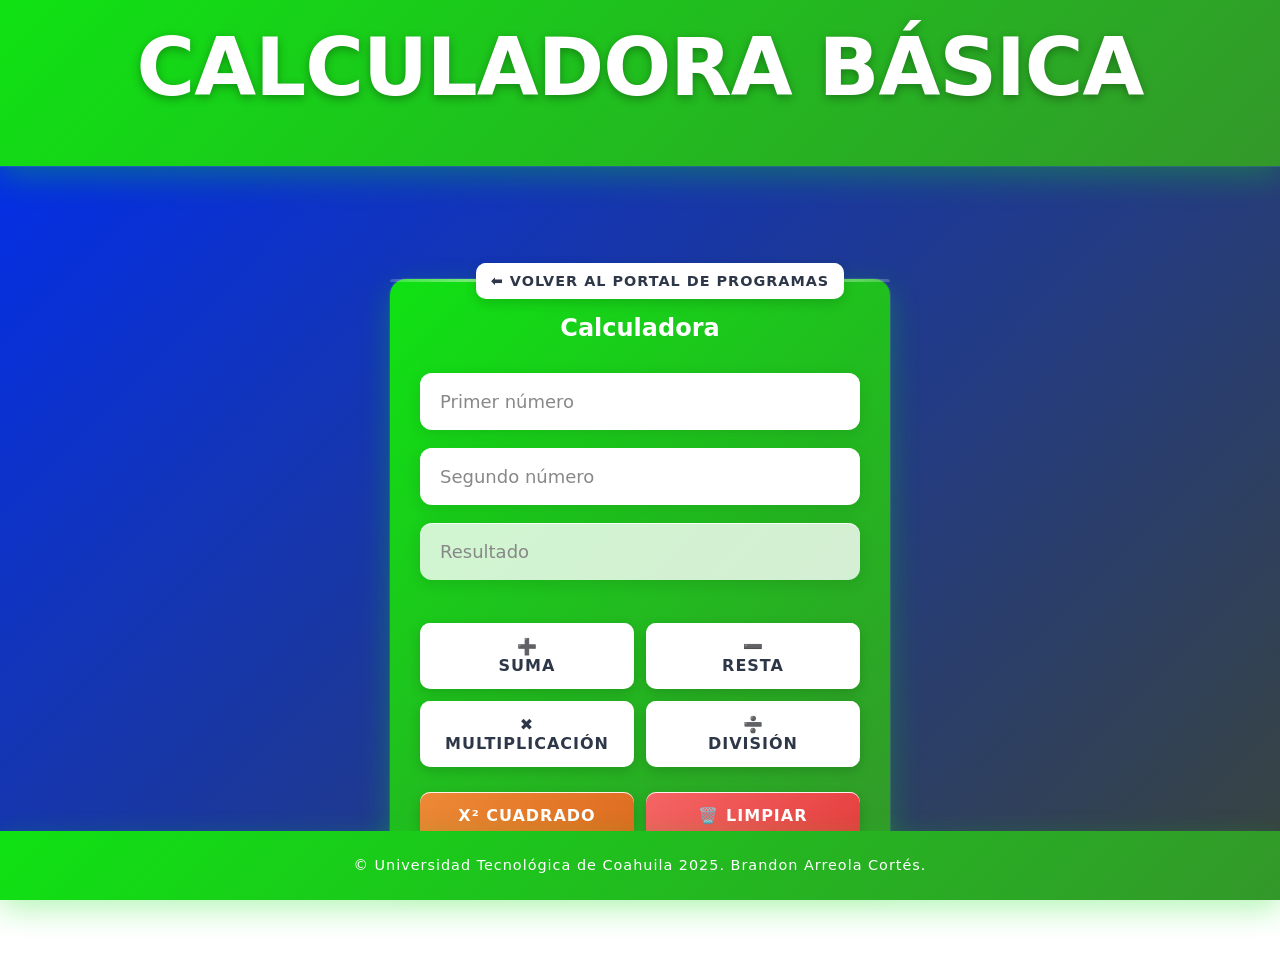
==== calculadora2.html @ 54aca5e4 "Add files via upload" ====
<!DOCTYPE html>
<html lang="es">
<head>
    <meta charset="UTF-8">
    <meta name="viewport" content="width=device-width, initial-scale=1.0">
    <title>Calculadora</title>
    <link rel="stylesheet" href="style/portal-de-programas.css">
</head>
<body>
    <header>
    <h1>CALCULADORA BÁSICA</h1>
    </header>
    <br>
    <br>
    <br>
    <button type="button" class="btn-regresar" onclick="window.location.href='portal-de-programas.html'">⬅️ Volver al Portal de Programas</button>
    <form>
        <h2>Calculadora</h2>
        <br>
        <input type="text" name="numero" id="numero" placeholder="Primer número">
        <input type="text" name="numero2" id="numero2" placeholder="Segundo número">
        <input type="text" name="resultado" id="resultado" placeholder="Resultado" readonly>

        <div class="operaciones-container">
            <button class="operacionesBtn" type="button" onclick="Sumar()">➕ <br> Suma</button>
            <button class="operacionesBtn" type="button" onclick="Restar()">➖ <br> Resta</button>
            <button class="operacionesBtn" type="button" onclick="Multiplicar()">✖️ <br> Multiplicación</button>
            <button class="operacionesBtn" type="button" onclick="Dividir()">➗ <br> División</button>
        </div>

        <div class="especiales-container">
            <button class="cuadrado" type="button" onclick="Cuadrado()">x² Cuadrado</button>
            <button class="limpiar" type="button" onclick="Limpiar()">🗑️ Limpiar</button>
        </div>
    </form>

    <footer>
        <p>
            © Universidad Tecnológica de Coahuila 2025. Brandon Arreola Cortés.
        </p>
        <p></p>
    </footer>
</body>
</html>
<script>
        function Cuadrado() {
            let numero = parseFloat(document.getElementById("numero").value);
            if (isNaN(numero) || numero === "") {
                alert("Por favor, ingresa un número válido en el primer campo");
                document.getElementById("numero").focus();
                return;
            }
            let resultado = numero * numero;
            document.getElementById("numero2").value = "";
            document.getElementById("resultado").value = resultado;
        }

        function Sumar() {
            let numero = parseFloat(document.getElementById("numero").value);
            let numero2 = parseFloat(document.getElementById("numero2").value);
            if (isNaN(numero) || isNaN(numero2)) {
                alert("Por favor, ingresa números válidos en ambos campos");
                return;
            }
            let resultado = numero + numero2;
            document.getElementById("resultado").value = resultado;
        }

        function Restar() {
            let numero = parseFloat(document.getElementById("numero").value);
            let numero2 = parseFloat(document.getElementById("numero2").value);
            if (isNaN(numero) || isNaN(numero2)) {
                alert("Por favor, ingresa números válidos en ambos campos");
                return;
            }
            let resultado = numero - numero2;
            document.getElementById("resultado").value = resultado;
        }

        function Multiplicar() {
            let numero = parseFloat(document.getElementById("numero").value);
            let numero2 = parseFloat(document.getElementById("numero2").value);
            if (isNaN(numero) || isNaN(numero2)) {
                alert("Por favor, ingresa números válidos en ambos campos");
                return;
            }
            let resultado = numero * numero2;
            document.getElementById("resultado").value = resultado;
        }

        function Dividir() {
            let numero = parseFloat(document.getElementById("numero").value);
            let numero2 = parseFloat(document.getElementById("numero2").value);
            if (isNaN(numero) || isNaN(numero2)) {
                alert("Por favor, ingresa números válidos en ambos campos");
                return;
            }
            if (numero2 === 0) {
                alert("No se puede dividir entre cero");
                return;
            }
            let resultado = numero / numero2;
            document.getElementById("resultado").value = resultado;
        }

        function Limpiar() {
            document.getElementById("numero").value = "";
            document.getElementById("numero2").value = "";
            document.getElementById("resultado").value = "";
            document.getElementById("numero").focus();
        }

        // Permitir Enter para ejecutar suma por defecto
        document.addEventListener('keypress', function(e) {
            if (e.key === 'Enter') {
                e.preventDefault();
                Sumar();
            }
        });
</script>
---- style/portal-de-programas.css ----
* {
    box-sizing: border-box; /* Incluye padding y border en el cálculo del width/height */
    margin: 0;
    padding: 0;
}

html {
    height: 100%;
    background: linear-gradient(135deg, #002df3 0%, #39443d 100%); /* Gradiente azul a verde oscuro */
    background-attachment: fixed; /* El fondo no se mueve al hacer scroll */
}

body {
    font-family: 'Segoe UI', system-ui, Arial, Helvetica, sans-serif; /* Fuente moderna y legible */
    background: transparent;
    margin: 0;
    padding: 0;
    padding-bottom: 100px; /* Espacio para el footer fijo */
    color: white; /* Color de texto blanco */
    min-height: 100vh; /* Ocupa toda la altura de la ventana */
    width: 100%;
    text-align: center;
    line-height: 1.6;
}

/* ESTILOS PARA EL PORTAL PRINCIPAL */
header {
    background: linear-gradient(135deg, #0fe213 0%, #33982a 100%);
    color: white;
    padding: 4px 0;
    text-align: center;
    position: sticky; /* Se queda fijo en la parte superior al hacer scroll */
    top: 0;
    z-index: 100; /* Aparece por encima de otros elementos */
    box-shadow: 0 10px 30px rgba(15, 226, 19, 0.3), 0 0 0 1px rgba(255, 255, 255, 0.1); /* Sombra verde brillante */
    backdrop-filter: blur(10px);
}

main {
    max-width: 900px;
    margin: 40px auto; /* Centra horizontalmente con margin auto */
    padding: 30px;
    background: linear-gradient(135deg, #0fe213 0%, #33982a 100%); /* Fondo verde brillante */
    border-radius: 16px;
    box-shadow: 0 10px 30px rgba(15, 226, 19, 0.3), 0 0 0 1px rgba(255, 255, 255, 0.1); /* Sombra verde */
    backdrop-filter: blur(10px);
}

/* Detalle decorativo superior para main */
main::before {
    content: '';
    position: absolute;
    top: 0;
    left: 0;
    right: 0;
    height: 3px;
    background: linear-gradient(90deg, 
        rgba(255,255,255,0.2) 0%, 
        rgba(255,255,255,0.9) 50%, 
        rgba(255,255,255,0.2) 100%);
    border-radius: 16px 16px 0 0;
}

h1 {
    margin-top: 0;
    color: white;
    font-family: 'Segoe UI', system-ui, Arial, Helvetica, sans-serif;
    text-align: center;
    font-size: 5rem; /* Título muy grande */
    font-weight: 700;
    letter-spacing: -1px; /* Espaciado entre letras más compacto */
    text-shadow: 0 3px 10px rgba(0, 0, 0, 0.3); /* Sombra de texto elegante */
    margin-bottom: 30px;
}

/* H2 GENERAL para páginas principales */
h2.programas {
    font-size: 1.6em; 
    line-height: 1.4;
    color: white; /* Texto blanco */
    margin: 15px 0;
    text-align: center;
    background: linear-gradient(135deg, #002df3 0%, #39443d 100%);
    border-radius: 12px;
    padding: 15px 25px;
    box-shadow: 0 4px 15px rgba(0, 0, 0, 0.1), inset 0 1px 0 rgba(255, 255, 255, 0.8); /* Sombra moderna */
    font-weight: 600;
    letter-spacing: 1px;
    font-family: 'Segoe UI', system-ui, Arial, Helvetica, sans-serif;
    text-transform: uppercase;
}

/* Estilos específicos para H2 dentro de programa-link */
a.programa-link h2 {
    font-size: 1.9em; /* Tamaño fijo y consistente */
    line-height: 1.2;
    color: white;
    margin: 0 0 15px 0; /* Margen inferior fijo */
    text-align: center;
    background: none; /* Sin fondo */
    border-radius: 0;
    padding: 0; /* Sin padding */
    box-shadow: none; /* Sin sombra */
    font-weight: 600;
    letter-spacing: 1px;
    font-family: 'Segoe UI', system-ui, Arial, Helvetica, sans-serif;
    text-transform: uppercase;
    flex-shrink: 0; /* No se comprime */
    text-shadow: 0 7px 4px rgba(0, 0, 0, 0.3); /* Sombra para mejor legibilidad */
    box-shadow: 0 4px 15px rgba(0, 0, 0, 0.1), inset 0 1px 0 rgba(255, 255, 255, 0.8); /* Sombra moderna */
    padding: 10px 15px;
    
}

/* NAVBAR HORIZONTAL SENCILLO */
.navbar {
    background: rgba(0, 0, 0, 0.9);
    top: 0;
    left: 0;
    width: 100%;
    z-index: 1000;
    box-shadow: 0 2px 10px rgba(0, 0, 0, 0.3);
}

.nav-container {
    max-width: 1200px;
    margin: 0 auto;
    display: flex;
    justify-content: space-between;
    align-items: center;
    padding: 0 20px;
    height: 60px;
    margin-top: auto;
}

.nav-logo {
    color: #0fe213;
    font-size: 1.5rem;
    font-weight: bold;
    text-decoration: none;
}

.nav-menu {
    display: flex;
    list-style: none;
    margin: 0;
    padding: 0;
    gap: 30px;
    margin-top: auto;
}

.nav-link {
    color: white;
    text-decoration: none;
    padding: 10px 15px;
    border-radius: 5px;
    transition: all 0.3s ease;
    
}

.nav-link:hover {
    background: #0fe213;
    color: black;
}

.nav-link.logout {
    background: #ff4444;
    color: white;
}

.nav-link.logout:hover {
    background: #cc0000;
}

/* RESPONSIVE */
@media (max-width: 768px) {
    .nav-menu {
        gap: 15px;
    }
    
    .nav-link {
        padding: 8px 12px;
        font-size: 0.9rem;
    }
}

@media (max-width: 480px) {
    .nav-container {
        padding: 0 10px;
    }
    
    .nav-logo {
        font-size: 1.2rem;
    }
    
    .nav-menu {
        gap: 10px;
    }
    
    .nav-link {
        padding: 6px 8px;
        font-size: 0.8rem;
    }
}

div.contenedor-central {
    max-width: 900px;
    margin: 30px auto; /* Centrado horizontal */
    padding: 30px;
    background: linear-gradient(135deg, #0000004e 0%, #161b16 100%); /* Fondo verde */
    border-radius: 16px;
    box-shadow: 0 10px 30px rgba(15, 226, 19, 0.3), 0 0 0 1px rgba(255, 255, 255, 0.1);
    display: flex;
    flex-direction: column; /* Elementos apilados verticalmente */
    align-items: center; /* Centra horizontalmente los hijos */
    justify-content: center; /* Centra verticalmente los hijos */
    backdrop-filter: blur(10px);
    position: relative;
}

/* Detalle decorativo para contenedor central */
div.contenedor-central::before {
    content: '';
    position: absolute;
    top: 0;
    left: 0;
    right: 0;
    height: 3px;
    background: linear-gradient(90deg, 
        rgba(255,255,255,0.2) 0%, 
        rgba(255,255,255,0.9) 50%, 
        rgba(255,255,255,0.2) 100%);
    border-radius: 16px 16px 0 0;
}

div.contenedor-central p {
    font-size: 1.4em;
    line-height: 1.8;
    color: white;
    margin-bottom: 25px;
    text-shadow: 10px 10px 6px rgb(0, 0, 0); /* Sombra de texto para mejor legibilidad */
    text-align: center;
    background: rgba(255, 255, 255, 0.1);
    border-radius: 12px;
    padding: 25px 35px;
    box-shadow: inset 0 1px 0 rgba(255, 255, 255, 0.8); /* Sombra hacia adentro */
    font-weight: 500;
    letter-spacing: 0.5px;
    font-family: 'Segoe UI', system-ui, Arial, Helvetica, sans-serif;
}

/* FEATURES HIGHLIGHT SECTION */
.features-highlight {
    display: grid;
    grid-template-columns: repeat(auto-fit, minmax(250px, 1fr));
    gap: 20px;
    width: 100%;
    margin-top: 30px;
}

.feature-item {
    background: rgba(255, 255, 255, 0.1);
    border-radius: 12px;
    padding: 20px;
    text-align: center;
    transition: all 0.3s ease;
    border: 1px solid rgba(255, 255, 255, 0.2);
}

.feature-item:hover {
    transform: translateY(-5px);
    background: rgba(15, 226, 19, 0.2);
    box-shadow: 0 8px 25px rgba(15, 226, 19, 0.3);
}

.feature-item h3 {
    font-size: 1.2em;
    margin-bottom: 10px;
    color: #0fe213;
}

.feature-item p {
    font-size: 0.9em;
    opacity: 0.9;
    margin: 0;
    background: none;
    padding: 0;
    box-shadow: none;
    text-shadow: none;
}

/* CENTRADO COMPLETO PARA FORMULARIOS */
body:has(form:only-child) {
    display: flex; /* Flexbox para centrado total */
    justify-content: center; /* Centra horizontalmente */
    align-items: center; /* Centra verticalmente */
    padding: 20px;
    padding-top: 0; /* Anula el padding superior para centrado perfecto */
}

form {
    background: linear-gradient(135deg, #0fe213 0%, #33982a 100%);
    border-radius: 16px;
    padding: 30px;
    box-shadow: 0 10px 30px rgba(15, 226, 19, 0.3), 0 0 0 1px rgba(255, 255, 255, 0.1);
    max-width: 500px;
    width: 100%;
    margin: auto;
    position: relative; /* Para posicionar el botón de regreso */
    backdrop-filter: blur(10px);
}

form:has(input[name="idempleado"]) {
    max-width: 600px; /* Formulario de nómina más ancho */
}

/* Detalle decorativo superior para formularios */
form::before {
    content: '';
    position: absolute;
    top: 0;
    left: 0;
    right: 0;
    height: 3px;
    background: linear-gradient(90deg, 
        rgba(255,255,255,0.2) 0%, 
        rgba(255,255,255,0.9) 50%, 
        rgba(255,255,255,0.2) 100%);
    border-radius: 16px 16px 0 0;
}

/* BOTÓN DE REGRESO POSICIONADO CORRECTAMENTE */
.btn-regresar {
    position: fixed; /* Posición fija en la pantalla */
    top: 20px; /* Desde arriba de la pantalla */
    left: 20px; /* Desde la izquierda de la pantalla */
    background: white;
    color: #2d3748;
    border: none;
    border-radius: 10px;
    padding: 10px 15px;
    font-size: 0.9rem;
    font-weight: 600;
    cursor: pointer;
    transition: all 0.3s ease;
    font-family: 'Segoe UI', system-ui, Arial, Helvetica, sans-serif;
    text-transform: uppercase;
    letter-spacing: 1px;
    text-decoration: none;
    display: inline-block;
    box-shadow: 0 4px 12px rgba(0, 0, 0, 0.15), inset 0 1px 0 rgba(255, 255, 255, 0.9);
    z-index: 1000; /* Por encima de todo */
    overflow: hidden;
    position: relative;
}

.btn-regresar::before {
    content: '';
    position: absolute;
    top: 0;
    left: -100%;
    width: 100%;
    height: 100%;
    background: linear-gradient(90deg, transparent, rgba(255,255,255,0.4), transparent);
    transition: left 0.5s ease;
}

.btn-regresar:hover::before {
    left: 100%;
}

.btn-regresar:hover {
    background: #4299e1;
    color: white;
    transform: translateY(-2px);
    box-shadow: 0 8px 25px rgba(66, 153, 225, 0.4), 0 0 0 1px rgba(255, 255, 255, 0.1);
}

/* TÍTULOS GRANDES Y BRILLANTES PARA FORMULARIOS */
form h1 {
    text-align: center;
    color: white;
    font-size: 5rem; /* Título muy grande */
    font-weight: 700;
    margin-bottom: 30px;
    letter-spacing: -1px;
    text-shadow: 0 3px 10px rgba(0, 0, 0, 0.3);
    font-family: 'Segoe UI', system-ui, Arial, Helvetica, sans-serif;
}

/* ESTILOS PARA INPUTS */
input[type="text"] {
    width: 100%;
    padding: 18px 20px;
    margin-bottom: 18px;
    border: none;
    outline: none;
    border-radius: 12px;
    font-size: 18px;
    background: white;
    color: #2d3748;
    font-weight: 500;
    font-family: 'Segoe UI', system-ui, Arial, Helvetica, sans-serif;
    transition: all 0.3s ease;
    box-shadow: 0 4px 15px rgba(0, 0, 0, 0.1), inset 0 1px 0 rgba(255, 255, 255, 0.8);
}

input[type="text"]:focus {
    transform: translateY(-2px); /* Se eleva al enfocar */
    box-shadow: 0 8px 25px rgba(0, 0, 0, 0.15), 0 0 0 3px rgba(255, 255, 255, 0.3);
}

input[type="text"]::placeholder {
    color: #888; /* Placeholder gris */
    font-weight: 400;
}

input[readonly] {
    background: rgba(255, 255, 255, 0.8);
    color: #2d3748;
    cursor: not-allowed; /* Cursor que indica no editable */
    font-weight: 600;
}

/* CAMPOS ESPECIALES DE NÓMINA CON COLORES DISTINTIVOS */
input[id="subtotal"],
input[id="montoapagar"] {
    background: linear-gradient(135deg, #0fe213 0%, #33982a 100%); /* Fondo verde */
    color: white;
    font-weight: 700;
    text-shadow: 0 1px 2px rgba(0, 0, 0, 0.2); /* Brillo en el texto */
}

input[id="ISTP"] {
    background: linear-gradient(135deg, #ed8936 0%, #dd6b20 100%); /* Fondo naranja */
    color: white;
    font-weight: 700;
    text-shadow: 0 1px 2px rgba(0, 0, 0, 0.2);
}

/* ESTILOS PARA BOTONES */
button {
    background: white;
    color: #2d3748;
    padding: 14px 20px;
    border: none;
    border-radius: 10px;
    font-size: 16px;
    font-weight: 600;
    cursor: pointer;
    transition: all 0.3s ease;
    font-family: 'Segoe UI', system-ui, Arial, Helvetica, sans-serif;
    text-transform: uppercase;
    letter-spacing: 1px;
    position: relative;
    overflow: hidden;
    box-shadow: 0 4px 12px rgba(0, 0, 0, 0.15), inset 0 1px 0 rgba(255, 255, 255, 0.9);
}

button::before {
    content: '';
    position: absolute;
    top: 0;
    left: -100%;
    width: 100%;
    height: 100%;
    background: linear-gradient(90deg, transparent, rgba(255,255,255,0.4), transparent);
    transition: left 0.5s ease;
}

button:hover::before {
    left: 100%;
}

button:hover {
    background: #4299e1;
    color: white;
    transform: translateY(-3px);
    box-shadow: 0 8px 25px rgba(66, 153, 225, 0.4), 0 0 0 1px rgba(255, 255, 255, 0.1);
}

button:active {
    transform: translateY(-1px);
    transition: all 0.1s ease;
}

/* BOTONES DE OPERACIONES MATEMÁTICAS */
.operacionesBtn {
    /* Heredan los estilos base de button */
}

/* BOTÓN PARA FUNCIÓN CUADRADO */
.cuadrado,
button[onclick="Cuadrado()"] {
    background: linear-gradient(135deg, #ed8936 0%, #dd6b20 100%);
    color: white;
}

.cuadrado:hover,
button[onclick="Cuadrado()"]:hover {
    background: linear-gradient(135deg, #dd6b20 0%, #c05621 100%);
    transform: translateY(-3px);
    box-shadow: 0 8px 25px rgba(237, 137, 54, 0.4);
}

/* BOTONES DE LIMPIAR */
.limpiar,
button[onclick="limpiar()"] {
    background: linear-gradient(135deg, #f56565 0%, #e53e3e 100%);
    color: white;
    font-weight: 700;
}

.limpiar:hover,
button[onclick="limpiar()"]:hover {
    background: linear-gradient(135deg, #e53e3e 0%, #c53030 100%);
    transform: translateY(-3px);
    box-shadow: 0 8px 25px rgba(245, 101, 101, 0.4);
}

/* BOTÓN CALCULAR NÓMINA */
button[onclick="todo()"] {
    background: linear-gradient(135deg, #0fe213 0%, #33982a 100%);
    color: white;
}

button[onclick="todo()"]:hover {
    background: linear-gradient(135deg, #33982a 0%, #2d7a23 100%);
    transform: translateY(-3px);
    box-shadow: 0 8px 25px rgba(15, 226, 19, 0.4);
}

/* CONTENEDORES DE BOTONES CON GRID */
.operaciones-container {
    display: grid;
    grid-template-columns: 1fr 1fr; /* Dos columnas iguales */
    gap: 12px; /* Espacio entre botones */
    margin: 25px 0;
}

.especiales-container {
    display: grid;
    grid-template-columns: 1fr 1fr;
    gap: 12px;
    margin-top: 25px;
}

.botones {
    display: grid;
    grid-template-columns: 1fr 1fr;
    gap: 12px;
    margin-top: 30px;
}

/* MODAL STYLES */
.modal {
    display: none;
    position: fixed;
    z-index: 2000;
    left: 0;
    top: 0;
    width: 100%;
    height: 100%;
    background: rgba(0, 0, 0, 0.8);
    backdrop-filter: blur(5px);
    justify-content: center;
    align-items: center;
    opacity: 0;
    transition: opacity 0.3s ease;
}

.modal.show {
    opacity: 1;
}

.modal-content {
    background: linear-gradient(135deg, #0fe213 0%, #33982a 100%);
    border-radius: 16px;
    padding: 30px;
    text-align: center;
    max-width: 400px;
    width: 90%;
    position: relative;
    transform: scale(0.7);
    transition: transform 0.3s ease;
    box-shadow: 0 20px 60px rgba(0, 0, 0, 0.5);
}

.modal.show .modal-content {
    transform: scale(1);
}

.close-modal {
    position: absolute;
    top: 15px;
    right: 20px;
    font-size: 24px;
    font-weight: bold;
    color: white;
    cursor: pointer;
    transition: color 0.3s ease;
}

.close-modal:hover {
    color: #ff6b6b;
}

.modal-content h3 {
    font-size: 1.5em;
    margin-bottom: 15px;
    color: white;
}

.modal-content p {
    font-size: 1.1em;
    margin-bottom: 25px;
    color: white;
}

.modal-buttons {
    display: flex;
    gap: 15px;
    justify-content: center;
}

.modal-btn {
    padding: 12px 20px;
    border: none;
    border-radius: 8px;
    font-weight: 600;
    cursor: pointer;
    transition: all 0.3s ease;
    font-size: 0.9em;
}

.btn-confirm {
    background: #ff6b6b;
    color: white;
}

.btn-confirm:hover {
    background: #ff5252;
    transform: translateY(-2px);
}

.btn-cancel {
    background: white;
    color: #333;
}

.btn-cancel:hover {
    background: #f0f0f0;
    transform: translateY(-2px);
}

/* MENSAJE DE CIERRE */
.mensaje-cierre {
    position: fixed;
    top: 0;
    left: 0;
    width: 100%;
    height: 100%;
    background: rgba(0, 0, 0, 0.9);
    display: flex;
    justify-content: center;
    align-items: center;
    z-index: 3000;
    opacity: 0;
    transition: opacity 0.3s ease;
}

.mensaje-cierre.show {
    opacity: 1;
}

.mensaje-content {
    background: linear-gradient(135deg, #0fe213 0%, #33982a 100%);
    border-radius: 16px;
    padding: 40px;
    text-align: center;
    transform: scale(0.7);
    transition: transform 0.3s ease;
}

.mensaje-cierre.show .mensaje-content {
    transform: scale(1);
}

.spinner {
    width: 40px;
    height: 40px;
    border: 4px solid rgba(255, 255, 255, 0.3);
    border-top: 4px solid white;
    border-radius: 50%;
    animation: spin 1s linear infinite;
    margin: 0 auto 20px;
}

@keyframes spin {
    0% { transform: rotate(0deg); }
    100% { transform: rotate(360deg); }
}

/* FOOTER FIJO EN LA PARTE INFERIOR */
footer {
    text-align: center;
    padding: 20px 0;
    background: linear-gradient(135deg, #0fe213 0%, #33982a 100%);
    color: white;
    position: fixed; /* Siempre visible en la parte inferior */
    width: 100%;
    bottom: 0;
    z-index: 99; /* Por encima de otros elementos */
    box-shadow: 0 10px 30px rgba(15, 226, 19, 0.3);
    font-family: 'Segoe UI', system-ui, Arial, Helvetica, sans-serif;
    backdrop-filter: blur(10px);
}

footer p {
    margin: 3px 0;
    font-size: 0.9rem;
    letter-spacing: 1px;
}

/* RESPONSIVE DESIGN - PANTALLAS MEDIANAS */
@media (max-width: 768px) {
    h1 {
        font-size: 2.8rem;
        letter-spacing: -0.5px;
    }

    form h1 {
        font-size: 2.5rem;
        letter-spacing: -0.5px;
    }

    main {
        margin: 20px;
        padding: 25px;
    }
    
    div.contenedor-central {
        margin: 15px;
        padding: 25px;
    }
    
    .features-highlight {
        grid-template-columns: 1fr;
        gap: 15px;
    }

    form {
        padding: 25px;
        margin: 15px;
    }

    .operaciones-container,
    .especiales-container {
        grid-template-columns: 1fr;
        gap: 10px;
    }

    .botones {
        grid-template-columns: 1fr;
        gap: 10px;
    }

    body {
        padding-bottom: 100px;
    }

    .btn-regresar {
        top: 15px;
        left: 15px;
        font-size: 0.8rem;
        padding: 8px 12px;
    }

    input[type="text"] {
        padding: 15px;
        font-size: 16px;
    }

    button {
        font-size: 14px;
        padding: 12px 16px;
    }

    .modal-content {
        width: 95%;
        padding: 25px;
    }

    .modal-buttons {
        flex-direction: column;
        gap: 10px;
    }
}













/* RESPONSIVE DESIGN - PANTALLAS PEQUEÑAS */
@media (max-width: 480px) {
    h1 {
        font-size: 2.2rem;
    }

    form h1 {
        font-size: 2rem;
    }

    div.contenedor-central,
    main,
    form {
        margin: 10px;
        padding: 15px;
    }

    .btn-regresar {
        top: 15px;
        left: 15px;
        font-size: 0.7rem;
        padding: 6px 10px;
    }
}
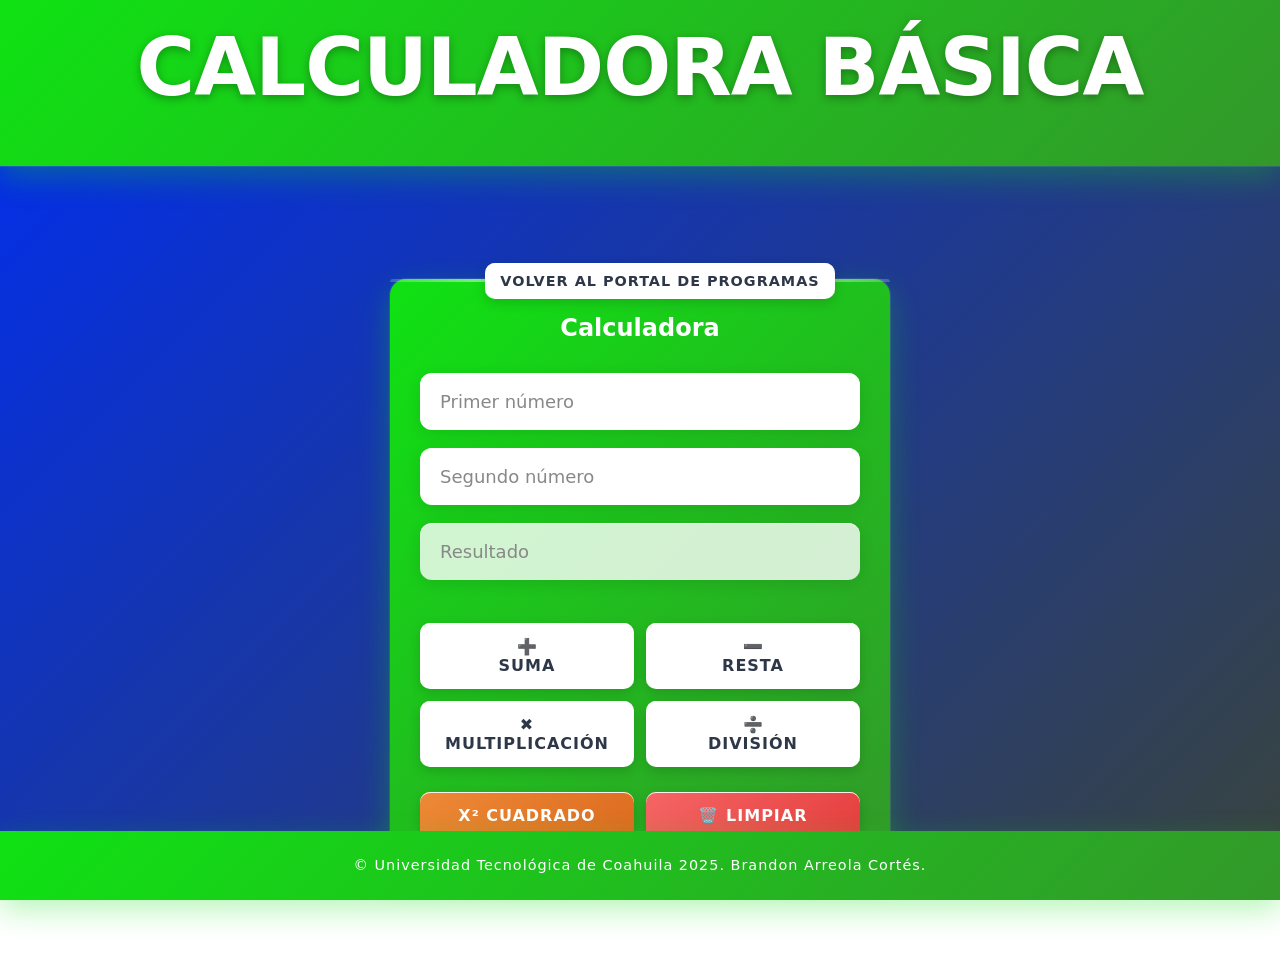
==== commit 97e579fa: "Update calculadora2.html" ====
--- a/calculadora2.html
+++ b/calculadora2.html
@@ -13,7 +13,7 @@
     <br>
     <br>
     <br>
-    <button type="button" class="btn-regresar" onclick="window.location.href='portal-de-programas.html'">⬅️ Volver al Portal de Programas</button>
+   <button type="button" class="btn-regresar" onclick="window.location.href='index.html'">Volver al Portal de Programas</button>
     <form>
         <h2>Calculadora</h2>
         <br>
@@ -117,4 +117,7 @@
                 Sumar();
             }
         });
-</script>+
+</script>
+
+
